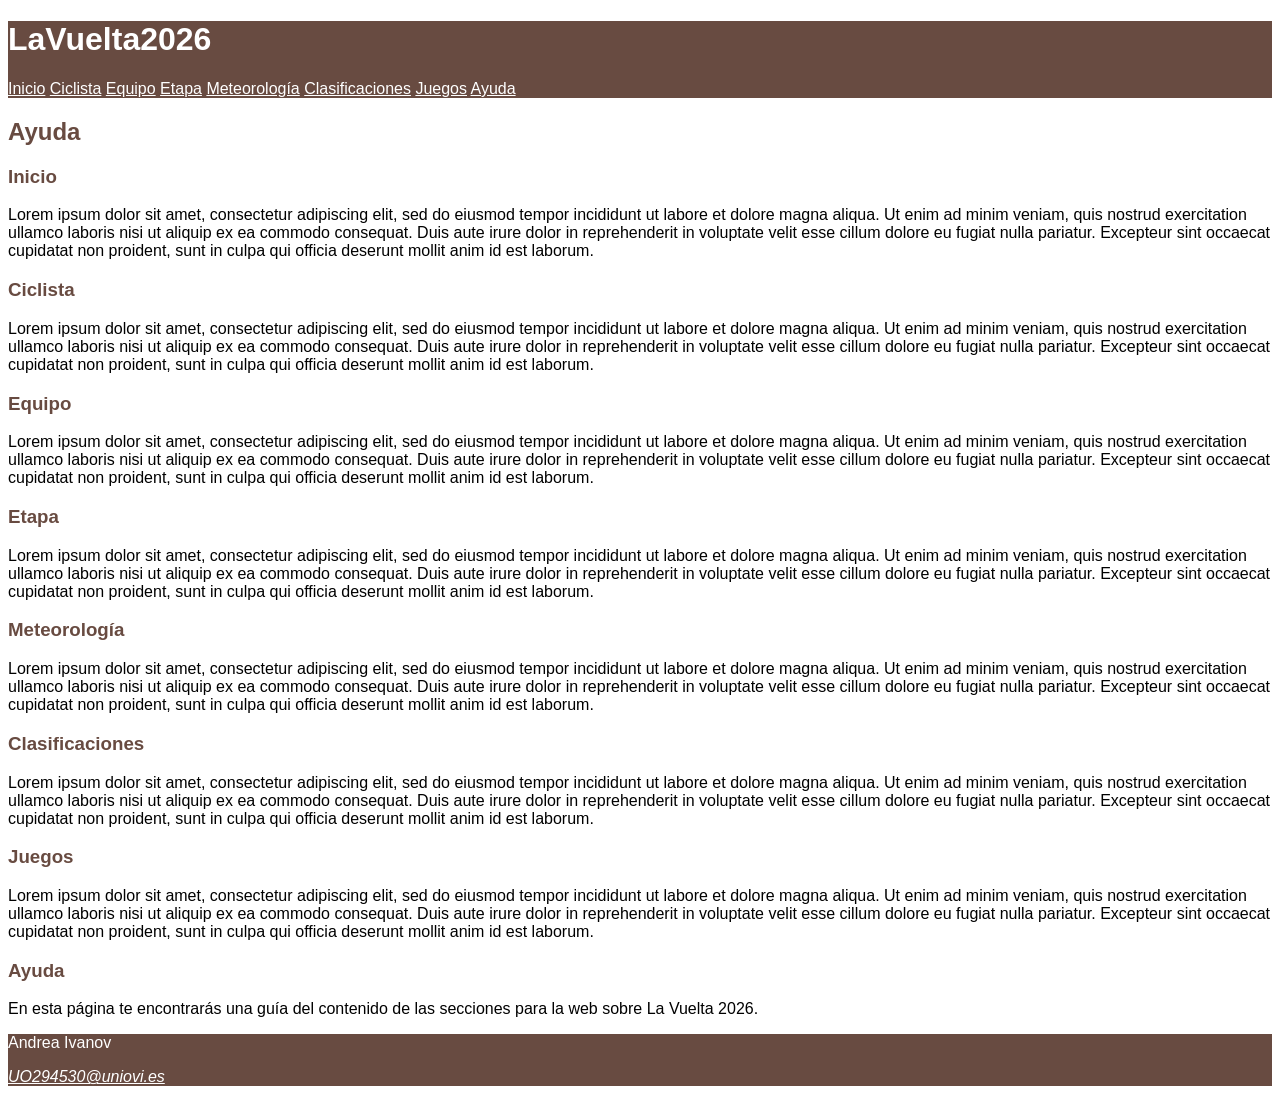
==== ayuda.html @ 67ad8a4b "P5: falta validar, elegir colores y añadir la ayuda" ====
<!DOCTYPE HTML>

<html lang="es">

<head>
    <!-- Datos que describen el documento -->
    <meta charset="UTF-8" />
    <title>LaVuelta2026:Ayuda</title>

    <meta name="author" content="Andrea Ivanov" />
    <meta name="description" content="Documento ayuda.html del proyecto LaVuelta2026" />

    <meta name="viewport" content="width=device-width, initial-scale=1.0" />

    <!--Enlace a las hojas de estilo-->
    <link rel="stylesheet" type="text/css" href="estilo/estilo.css" />
    <link rel="stylesheet" type="text/css" href="estilo/layout.css" />

    <link rel="icon" href="multimedia/favicon.ico" />
</head>

<body>
    <!-- contenido de ayuda.html  -->
    <header>
        <h1>
            LaVuelta2026
        </h1>
        <nav>
            <a href="index.html" title="Página principal del proyecto">Inicio</a>
            <a href="ciclista.html" title="Información del ciclista 131 - Markel Beloki ">Ciclista</a>
            <a href="equipo.html"
                title="Información del equipo del ciclista seleccionado - EF EDUCATION - EASYPOST">Equipo</a>
            <a href="etapa.html" title="Etapa 6 de la vuelta ciclista 2026">Etapa</a>
            <a href="meteorologia.html" title="Meteorologia de la etapa">Meteorología</a>
            <a href="clasificaciones.html" title="Clasificaciones La Vuelta 2026">Clasificaciones</a>
            <a href="juegos.html" title="Página de juegos">Juegos</a>
            <a href="ayuda.html" title="Sección de ayuda">Ayuda</a>
        </nav>
    </header>

    <main>

        <h2>
            Ayuda
        </h2>

        <section>
            <h3>
                Inicio
            </h3>

            <p>
                Lorem ipsum dolor sit amet, consectetur adipiscing elit, sed do eiusmod tempor incididunt ut labore et
                dolore magna aliqua. Ut enim ad minim veniam, quis nostrud exercitation ullamco laboris nisi ut aliquip
                ex
                ea commodo consequat. Duis aute irure dolor in reprehenderit in voluptate velit esse cillum dolore eu
                fugiat
                nulla pariatur. Excepteur sint occaecat cupidatat non proident, sunt in culpa qui officia deserunt
                mollit
                anim id est laborum.
            </p>

        </section>

        <section>
            <h3>
                Ciclista
            </h3>

            <p>
                Lorem ipsum dolor sit amet, consectetur adipiscing elit, sed do eiusmod tempor incididunt ut labore et
                dolore magna aliqua. Ut enim ad minim veniam, quis nostrud exercitation ullamco laboris nisi ut aliquip
                ex
                ea commodo consequat. Duis aute irure dolor in reprehenderit in voluptate velit esse cillum dolore eu
                fugiat
                nulla pariatur. Excepteur sint occaecat cupidatat non proident, sunt in culpa qui officia deserunt
                mollit
                anim id est laborum.
            </p>

        </section>

        <section>
            <h3>
                Equipo
            </h3>

            <p>
                Lorem ipsum dolor sit amet, consectetur adipiscing elit, sed do eiusmod tempor incididunt ut labore et
                dolore magna aliqua. Ut enim ad minim veniam, quis nostrud exercitation ullamco laboris nisi ut aliquip
                ex
                ea commodo consequat. Duis aute irure dolor in reprehenderit in voluptate velit esse cillum dolore eu
                fugiat
                nulla pariatur. Excepteur sint occaecat cupidatat non proident, sunt in culpa qui officia deserunt
                mollit
                anim id est laborum.
            </p>
        </section>

        <section>
            <h3>
                Etapa
            </h3>

            <p>
                Lorem ipsum dolor sit amet, consectetur adipiscing elit, sed do eiusmod tempor incididunt ut labore et
                dolore magna aliqua. Ut enim ad minim veniam, quis nostrud exercitation ullamco laboris nisi ut aliquip
                ex
                ea commodo consequat. Duis aute irure dolor in reprehenderit in voluptate velit esse cillum dolore eu
                fugiat
                nulla pariatur. Excepteur sint occaecat cupidatat non proident, sunt in culpa qui officia deserunt
                mollit
                anim id est laborum.
            </p>
        </section>

        <section>
            <h3>
                Meteorología
            </h3>

            <p>
                Lorem ipsum dolor sit amet, consectetur adipiscing elit, sed do eiusmod tempor incididunt ut labore et
                dolore magna aliqua. Ut enim ad minim veniam, quis nostrud exercitation ullamco laboris nisi ut aliquip
                ex
                ea commodo consequat. Duis aute irure dolor in reprehenderit in voluptate velit esse cillum dolore eu
                fugiat
                nulla pariatur. Excepteur sint occaecat cupidatat non proident, sunt in culpa qui officia deserunt
                mollit
                anim id est laborum.
            </p>
        </section>

        <section>
            <h3>
                Clasificaciones
            </h3>

            <p>
                Lorem ipsum dolor sit amet, consectetur adipiscing elit, sed do eiusmod tempor incididunt ut labore et
                dolore magna aliqua. Ut enim ad minim veniam, quis nostrud exercitation ullamco laboris nisi ut aliquip
                ex
                ea commodo consequat. Duis aute irure dolor in reprehenderit in voluptate velit esse cillum dolore eu
                fugiat
                nulla pariatur. Excepteur sint occaecat cupidatat non proident, sunt in culpa qui officia deserunt
                mollit
                anim id est laborum.
            </p>
        </section>

        <section>
            <h3>
                Juegos
            </h3>

            <p>
                Lorem ipsum dolor sit amet, consectetur adipiscing elit, sed do eiusmod tempor incididunt ut labore et
                dolore magna aliqua. Ut enim ad minim veniam, quis nostrud exercitation ullamco laboris nisi ut aliquip
                ex
                ea commodo consequat. Duis aute irure dolor in reprehenderit in voluptate velit esse cillum dolore eu
                fugiat
                nulla pariatur. Excepteur sint occaecat cupidatat non proident, sunt in culpa qui officia deserunt
                mollit
                anim id est laborum.
            </p>
        </section>

        <section>
            <h3>
                Ayuda
            </h3>

            <p>
                En esta página te encontrarás una guía del contenido de las secciones para la web sobre La Vuelta 2026.
            </p>
        </section>

    </main>
    <footer>
        <p>Andrea Ivanov</p>
        <address>
            <a href="mailto:UO294530@uniovi.es">UO294530@uniovi.es</a>
        </address>
    </footer>
</body>

</html>
---- estilo/estilo.css ----
/* **************************************************/
/*             LaVuelta2026                         */
/*          Estilos generales                       */
/* **************************************************/
/*    DATOS ESTUDIANTE                              */
/* -------------------------------------------------*/
/*  Nombre y Apellidos: Andrea Ivanov García        */
/*  Correo electrónico (uniovi): UO294530@uniovi.es */
/*  Grupo de laboratorio:                           */
/* **************************************************/

/*
Color principal: #684B41 (Marrón) o Contraste de 7.86:1 con color blanco #FFFFFF (AAA) o Contraste de 7.04:1 con color secundario #F9F0F5 (AAA) Color secundario: #F9F0F5 (Rosado) o Contraste de 12.16:1 con color negro #000000 (AAA) o Contraste de 7.04:1 con color principal #684B41 (AAA) Color blanco: #FFFFFF Color negro: #000000
*/


/* Especificidad: 010 */
:root {
    --color-principal: #684B41;
    --color-secundario: #F9F0F5;
    --color-blanco: #FFFFFF;
    --color-negro: #000000;
}

/* Especificidad: 001 */
body {
    font-family: Arial, Helvetica, sans-serif;
    background-color: var(--color-blanco);
    color: var(--color-negro);
}

/* Especificidad: 001 */
header,
footer {
    background-color: var(--color-principal);
    color: var(--color-blanco);
}

/* Especificidad: 002 */
header h1 {
    color: var(--color-blanco);
}

/* Especificidad: 002 */
header a,
footer a {
    color: var(--color-blanco);
}

/* Especificidad: 001 */
h1,
h2,
h3,
h4,
h5,
h6 {
    color: var(--color-principal);
}
---- estilo/layout.css ----
/* ***************************************/
/*           LaVuelta2026                */
/*          Estilos layout               */
/* ***************************************/
/*    DATOS ESTUDIANTE                   */
/* --------------------------------------*/
/*  Nombre y Apellidos:                  */
/*  Correo electrónico (uniovi):         */
/*  Grupo de laboratorio:                */
/* ***************************************/
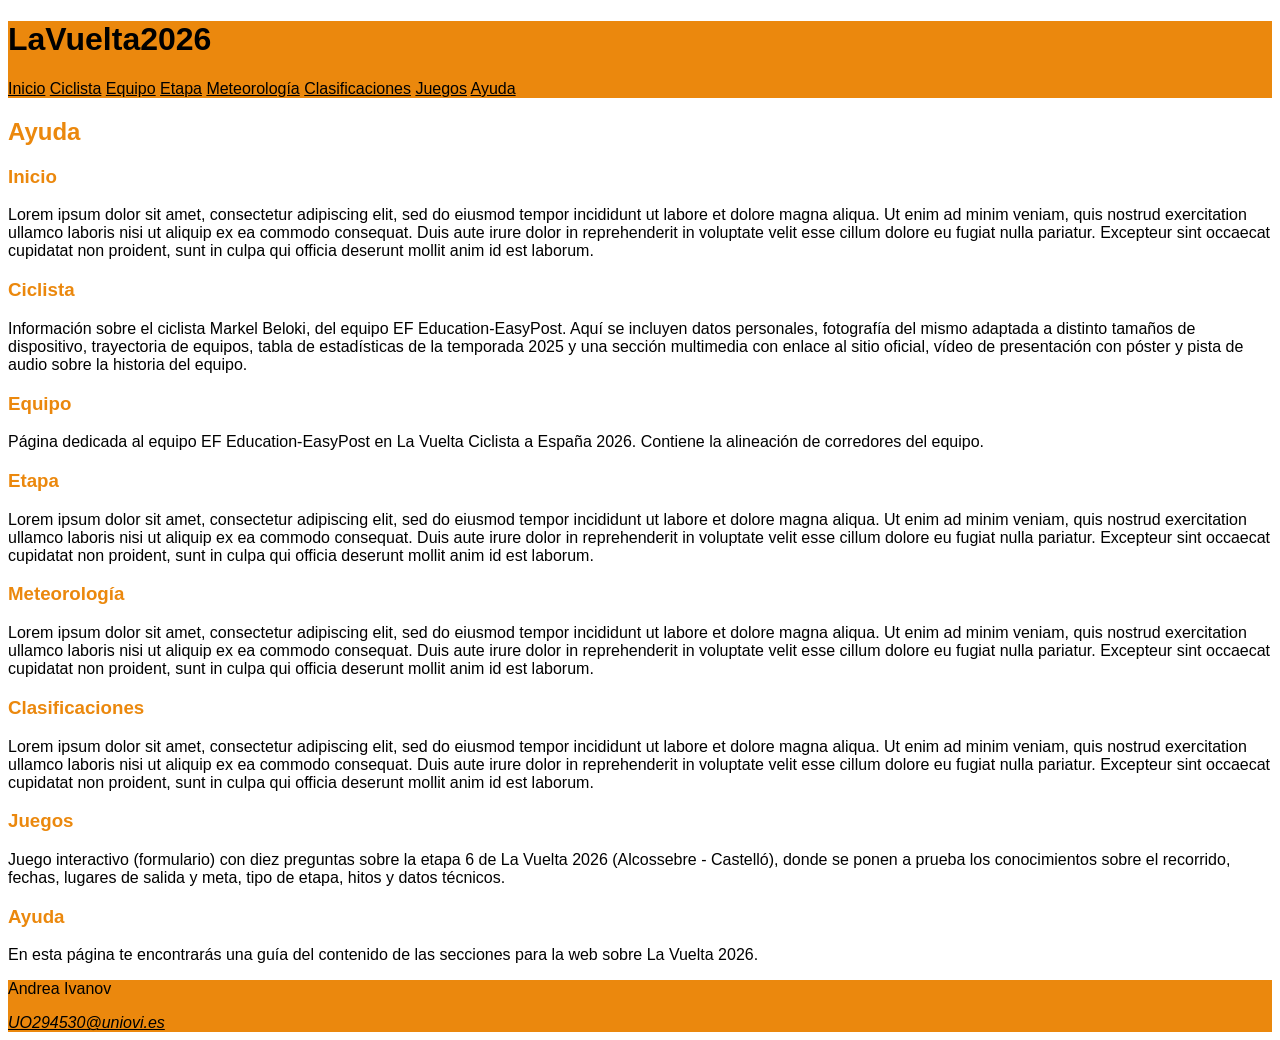
==== commit 80307ec5: "P5 terminada" ====
--- a/ayuda.html
+++ b/ayuda.html
@@ -68,14 +68,10 @@
             </h3>
 
             <p>
-                Lorem ipsum dolor sit amet, consectetur adipiscing elit, sed do eiusmod tempor incididunt ut labore et
-                dolore magna aliqua. Ut enim ad minim veniam, quis nostrud exercitation ullamco laboris nisi ut aliquip
-                ex
-                ea commodo consequat. Duis aute irure dolor in reprehenderit in voluptate velit esse cillum dolore eu
-                fugiat
-                nulla pariatur. Excepteur sint occaecat cupidatat non proident, sunt in culpa qui officia deserunt
-                mollit
-                anim id est laborum.
+                Información sobre el ciclista Markel Beloki, del equipo EF Education-EasyPost. Aquí se incluyen
+                datos personales, fotografía del mismo adaptada a distinto tamaños de dispositivo, trayectoria
+                de equipos, tabla de estadísticas de la temporada 2025 y una sección multimedia con enlace
+                al sitio oficial, vídeo de presentación con póster y pista de audio sobre la historia del equipo.
             </p>
 
         </section>
@@ -86,14 +82,8 @@
             </h3>
 
             <p>
-                Lorem ipsum dolor sit amet, consectetur adipiscing elit, sed do eiusmod tempor incididunt ut labore et
-                dolore magna aliqua. Ut enim ad minim veniam, quis nostrud exercitation ullamco laboris nisi ut aliquip
-                ex
-                ea commodo consequat. Duis aute irure dolor in reprehenderit in voluptate velit esse cillum dolore eu
-                fugiat
-                nulla pariatur. Excepteur sint occaecat cupidatat non proident, sunt in culpa qui officia deserunt
-                mollit
-                anim id est laborum.
+                Página dedicada al equipo EF Education-EasyPost en La Vuelta Ciclista a España 2026. Contiene la
+                alineación de corredores del equipo.
             </p>
         </section>
 
@@ -154,14 +144,9 @@
             </h3>
 
             <p>
-                Lorem ipsum dolor sit amet, consectetur adipiscing elit, sed do eiusmod tempor incididunt ut labore et
-                dolore magna aliqua. Ut enim ad minim veniam, quis nostrud exercitation ullamco laboris nisi ut aliquip
-                ex
-                ea commodo consequat. Duis aute irure dolor in reprehenderit in voluptate velit esse cillum dolore eu
-                fugiat
-                nulla pariatur. Excepteur sint occaecat cupidatat non proident, sunt in culpa qui officia deserunt
-                mollit
-                anim id est laborum.
+                Juego interactivo (formulario) con diez preguntas sobre la etapa 6 de La Vuelta 2026 (Alcossebre -
+                Castelló), donde se ponen a prueba los conocimientos sobre el recorrido, fechas, lugares de salida y
+                meta, tipo de etapa, hitos y datos técnicos.
             </p>
         </section>
 
--- a/estilo/estilo.css
+++ b/estilo/estilo.css
@@ -1,58 +1,71 @@
-/* **************************************************/
-/*             LaVuelta2026                         */
-/*          Estilos generales                       */
-/* **************************************************/
-/*    DATOS ESTUDIANTE                              */
-/* -------------------------------------------------*/
-/*  Nombre y Apellidos: Andrea Ivanov García        */
-/*  Correo electrónico (uniovi): UO294530@uniovi.es */
-/*  Grupo de laboratorio:                           */
-/* **************************************************/
-
-/*
-Color principal: #684B41 (Marrón) o Contraste de 7.86:1 con color blanco #FFFFFF (AAA) o Contraste de 7.04:1 con color secundario #F9F0F5 (AAA) Color secundario: #F9F0F5 (Rosado) o Contraste de 12.16:1 con color negro #000000 (AAA) o Contraste de 7.04:1 con color principal #684B41 (AAA) Color blanco: #FFFFFF Color negro: #000000
-*/
-
-
-/* Especificidad: 010 */
-:root {
-    --color-principal: #684B41;
-    --color-secundario: #F9F0F5;
-    --color-blanco: #FFFFFF;
-    --color-negro: #000000;
-}
-
-/* Especificidad: 001 */
-body {
-    font-family: Arial, Helvetica, sans-serif;
-    background-color: var(--color-blanco);
-    color: var(--color-negro);
-}
-
-/* Especificidad: 001 */
-header,
-footer {
-    background-color: var(--color-principal);
-    color: var(--color-blanco);
-}
-
-/* Especificidad: 002 */
-header h1 {
-    color: var(--color-blanco);
-}
-
-/* Especificidad: 002 */
-header a,
-footer a {
-    color: var(--color-blanco);
-}
-
-/* Especificidad: 001 */
-h1,
-h2,
-h3,
-h4,
-h5,
-h6 {
-    color: var(--color-principal);
+/* **************************************************/
+/*             LaVuelta2026                         */
+/*          Estilos generales                       */
+/* **************************************************/
+/*    DATOS ESTUDIANTE                              */
+/* -------------------------------------------------*/
+/*  Nombre y Apellidos: Andrea Ivanov García        */
+/*  Correo electrónico (uniovi): UO294530@uniovi.es */
+/*  Grupo de laboratorio:                           */
+/* **************************************************/
+
+/* ************************************************************************** */
+/* GAMA CROMÁTICA Y ESTUDIO DE CONTRASTE (NIVEL AAA)                          */
+/* ************************************************************************** */
+/* 
+   Color principal: #EB880D (Naranja)
+   o Contraste de 8.06:1 con color negro #000000 (AAA - combinación válida)
+   o Contraste de 2.61:1 con color blanco #FFFFFF (NO CONTRASTA - se descarta)
+   o Contraste de 1.06:1 con color secundario #A19B93 (NO CONTRASTA - se descarta)
+
+   Color secundario: #A19B93 (Gris)
+   o Contraste de 7.63:1 con color negro #000000 (AAA - combinación válida)
+   o Contraste de 2.75:1 con color blanco #FFFFFF (NO CONTRASTA - se descarta)
+   o Contraste de 1.06:1 con color principal #EB880D (NO CONTRASTA - se descarta)
+
+   Color blanco: #FFFFFF
+   Color negro: #000000
+*/
+
+/* Especificidad: 010 */
+:root {
+    --color-principal: #eb880d;
+    --color-secundario: #a19b93;
+    --color-blanco: #ffffff;
+    --color-negro: #000000;
+}
+
+/* Especificidad: 001 */
+body {
+    font-family: Arial, Helvetica, sans-serif;
+    background-color: var(--color-blanco);
+    color: var(--color-negro);
+}
+
+/* Especificidad: 001 */
+header,
+footer {
+    background-color: var(--color-principal);
+    color: var(--color-negro);
+}
+
+/* Especificidad: 002 */
+header h1 {
+    color: var(--color-negro);
+}
+
+/* Especificidad: 002 */
+header a,
+footer a {
+    color: var(--color-negro);
+}
+
+/* Especificidad: 001 */
+h1,
+h2,
+h3,
+h4,
+h5,
+h6 {
+    color: var(--color-principal);
 }
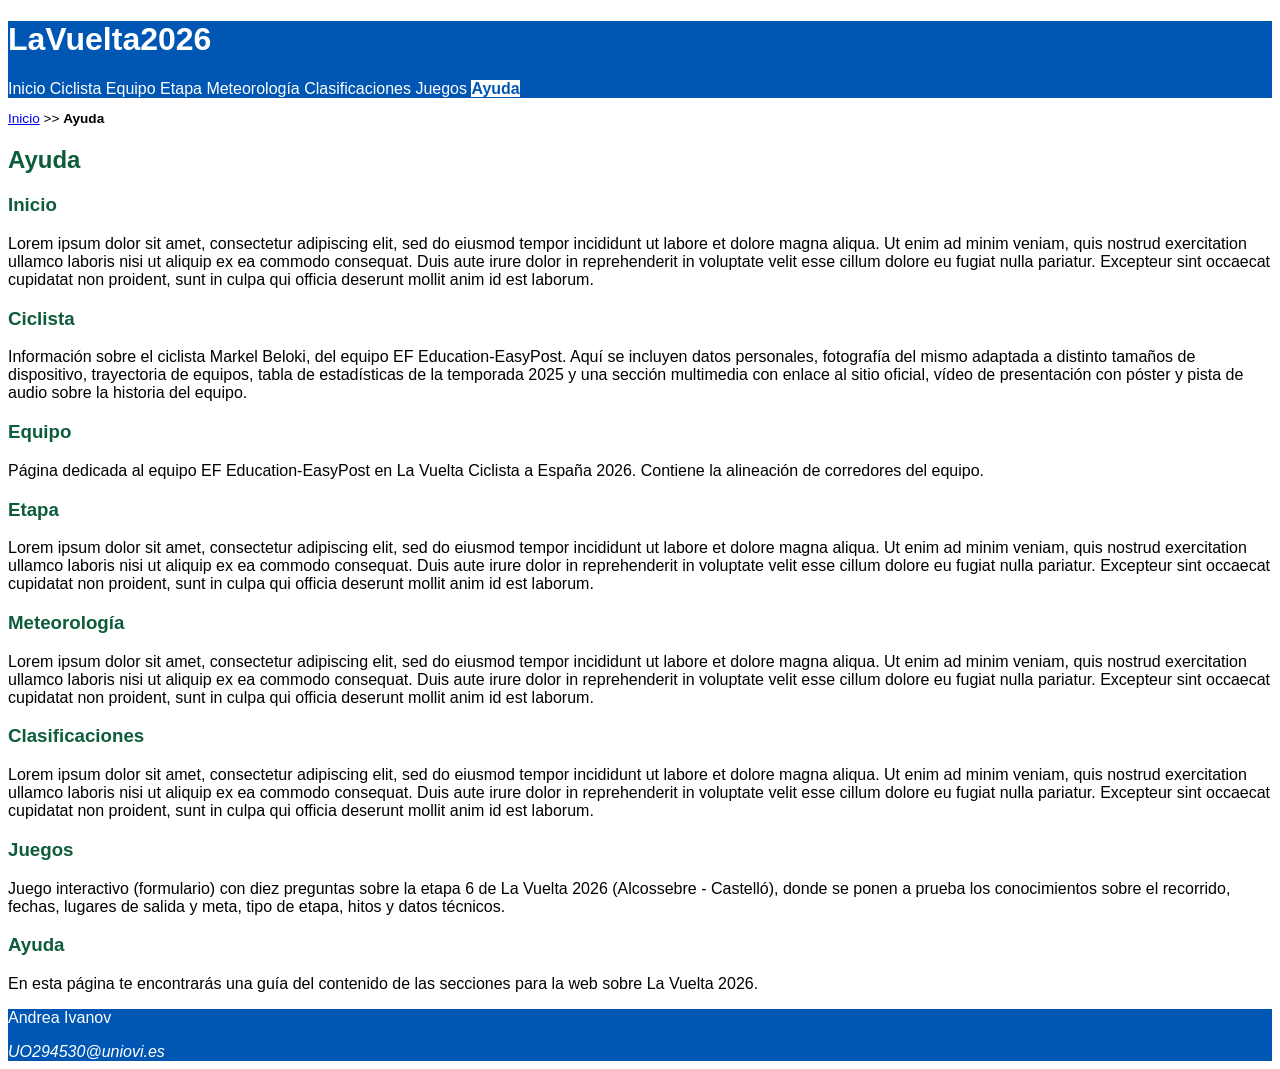
==== commit 6af9ca00: "P6: hasta ejercicio 2.5 inclusive" ====
--- a/ayuda.html
+++ b/ayuda.html
@@ -23,10 +23,10 @@
     <!-- contenido de ayuda.html  -->
     <header>
         <h1>
-            LaVuelta2026
+            <a href="index.html" title="Pagina principal">LaVuelta2026</a>
         </h1>
         <nav>
-            <a href="index.html" title="Página principal del proyecto">Inicio</a>
+            <a href="index.html" title="Pagina principal">Inicio</a>
             <a href="ciclista.html" title="Información del ciclista 131 - Markel Beloki ">Ciclista</a>
             <a href="equipo.html"
                 title="Información del equipo del ciclista seleccionado - EF EDUCATION - EASYPOST">Equipo</a>
@@ -34,9 +34,17 @@
             <a href="meteorologia.html" title="Meteorologia de la etapa">Meteorología</a>
             <a href="clasificaciones.html" title="Clasificaciones La Vuelta 2026">Clasificaciones</a>
             <a href="juegos.html" title="Página de juegos">Juegos</a>
-            <a href="ayuda.html" title="Sección de ayuda">Ayuda</a>
+            <a href="ayuda.html" title="Sección de ayuda" aria-current="page">Ayuda</a>
         </nav>
     </header>
+
+    <nav aria-label="migas">
+        <ol>
+            <li><a href="index.html" title="Pagina principal">Inicio</a></li>
+            <li>>></li>
+            <li>Ayuda</li>
+        </ol>
+    </nav>
 
     <main>
 
--- a/estilo/estilo.css
+++ b/estilo/estilo.css
@@ -13,15 +13,12 @@
 /* GAMA CROMÁTICA Y ESTUDIO DE CONTRASTE (NIVEL AAA)                          */
 /* ************************************************************************** */
 /* 
-   Color principal: #EB880D (Naranja)
-   o Contraste de 8.06:1 con color negro #000000 (AAA - combinación válida)
-   o Contraste de 2.61:1 con color blanco #FFFFFF (NO CONTRASTA - se descarta)
-   o Contraste de 1.06:1 con color secundario #A19B93 (NO CONTRASTA - se descarta)
+   Color principal: #0056B3 (Azul oscuro)
+    - Contraste de 7.04:1 con color blanco #FFFFFF
 
-   Color secundario: #A19B93 (Gris)
-   o Contraste de 7.63:1 con color negro #000000 (AAA - combinación válida)
-   o Contraste de 2.75:1 con color blanco #FFFFFF (NO CONTRASTA - se descarta)
-   o Contraste de 1.06:1 con color principal #EB880D (NO CONTRASTA - se descarta)
+   Color secundario: #0D5C3A (Verde oscuro)
+    - Contraste de 8.04:1 con color blanco #FFFFFF
+    - Contraste de 1:8.04 con color blanco #FFFFFF
 
    Color blanco: #FFFFFF
    Color negro: #000000
@@ -29,8 +26,8 @@
 
 /* Especificidad: 010 */
 :root {
-    --color-principal: #eb880d;
-    --color-secundario: #a19b93;
+    --color-principal: #0056B3;
+    --color-secundario: #0D5C3A;
     --color-blanco: #ffffff;
     --color-negro: #000000;
 }
@@ -46,18 +43,21 @@
 header,
 footer {
     background-color: var(--color-principal);
-    color: var(--color-negro);
+    color: var(--color-blanco);
 }
 
 /* Especificidad: 002 */
 header h1 {
-    color: var(--color-negro);
+    color: var(--color-blanco);
+    /*ADVERTENCIA: color de fondo heredado de header y footer --color-principal */
 }
 
 /* Especificidad: 002 */
 header a,
 footer a {
-    color: var(--color-negro);
+    color: var(--color-blanco);
+    /*ADVERTENCIA: color de fondo heredado de header y footer --color-principal */
+    text-decoration: none;
 }
 
 /* Especificidad: 001 */
@@ -67,5 +67,30 @@
 h4,
 h5,
 h6 {
+    color: var(--color-secundario);
+    /*ADVERTENCIA: color de fondo heredado de header y footer --color-principal */
+}
+
+/* Especificidad: 012 */
+header nav a[aria-current="page"] {
+    font-weight: bold;
+    background-color: var(--color-blanco);
     color: var(--color-principal);
+}
+
+/* Especificidad: 003 */
+header+nav>ol {
+    font-size: 0.85em;
+    list-style: none;
+    padding-left: 0;
+}
+
+/* Especificidad: 004 */
+header+nav>ol>li {
+    display: inline;
+}
+
+/* Especificidad: 014 */
+header+nav>ol>li:last-child {
+    font-weight: bold;
 }
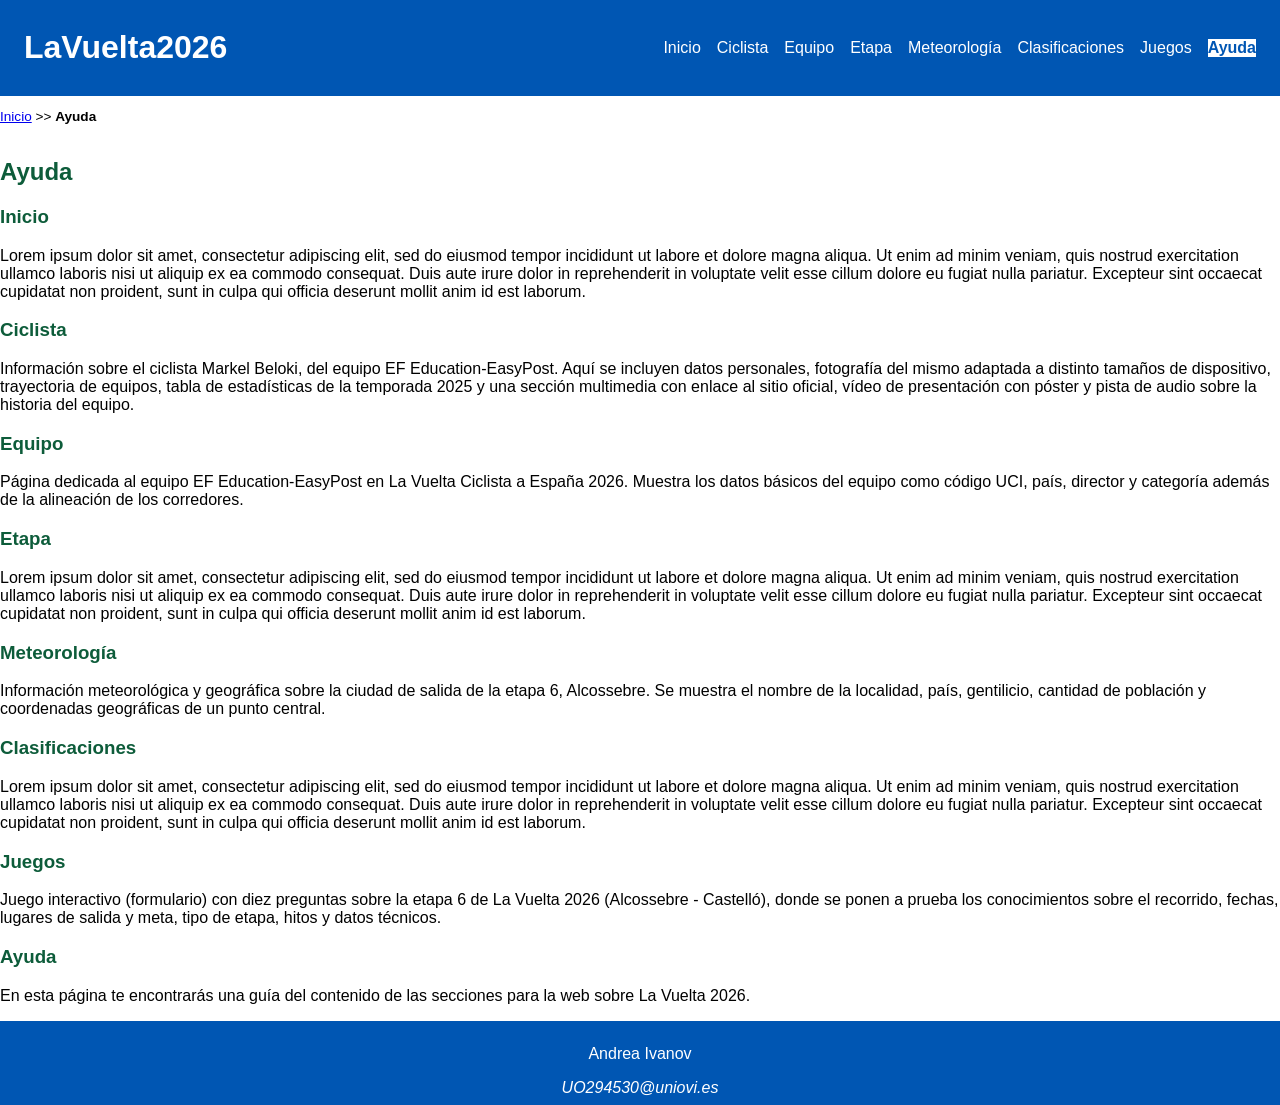
==== commit 6208732b: "PR 8 JavaScript completa, falta validar estática y dinámicamente" ====
--- a/ayuda.html
+++ b/ayuda.html
@@ -90,8 +90,9 @@
             </h3>
 
             <p>
-                Página dedicada al equipo EF Education-EasyPost en La Vuelta Ciclista a España 2026. Contiene la
-                alineación de corredores del equipo.
+                Página dedicada al equipo EF Education-EasyPost en La Vuelta Ciclista a España 2026. Muestra los datos
+                básicos del equipo como código UCI, país, director y categoría además de la alineación de los
+                corredores.
             </p>
         </section>
 
@@ -118,14 +119,9 @@
             </h3>
 
             <p>
-                Lorem ipsum dolor sit amet, consectetur adipiscing elit, sed do eiusmod tempor incididunt ut labore et
-                dolore magna aliqua. Ut enim ad minim veniam, quis nostrud exercitation ullamco laboris nisi ut aliquip
-                ex
-                ea commodo consequat. Duis aute irure dolor in reprehenderit in voluptate velit esse cillum dolore eu
-                fugiat
-                nulla pariatur. Excepteur sint occaecat cupidatat non proident, sunt in culpa qui officia deserunt
-                mollit
-                anim id est laborum.
+                Información meteorológica y geográfica sobre la ciudad de salida de la etapa 6, Alcossebre. Se muestra
+                el nombre de la localidad, país, gentilicio, cantidad de población y coordenadas geográficas de un punto
+                central.
             </p>
         </section>
 
--- a/estilo/estilo.css
+++ b/estilo/estilo.css
@@ -39,39 +39,31 @@
     color: var(--color-negro);
 }
 
-/* Especificidad: 001 */
+/* Especificidad: 001, 001 */
 header,
 footer {
     background-color: var(--color-principal);
     color: var(--color-blanco);
 }
 
-/* Especificidad: 002 */
-header h1 {
-    color: var(--color-blanco);
-    /*ADVERTENCIA: color de fondo heredado de header y footer --color-principal */
-}
-
-/* Especificidad: 002 */
+/* Especificidad: 002, 002 */
 header a,
 footer a {
-    color: var(--color-blanco);
-    /*ADVERTENCIA: color de fondo heredado de header y footer --color-principal */
+    color: var(--color-blanco); /*ADVERTENCIA: color de fondo heredado de header y footer --color-principal */
     text-decoration: none;
 }
 
-/* Especificidad: 001 */
+/* Especificidad: 001, 001, 001, 001, 001, 001 */
 h1,
 h2,
 h3,
 h4,
 h5,
 h6 {
-    color: var(--color-secundario);
-    /*ADVERTENCIA: color de fondo heredado de header y footer --color-principal */
+    color: var(--color-secundario); /*ADVERTENCIA: color de fondo heredado de body --color-blanco */
 }
 
-/* Especificidad: 012 */
+/* Especificidad: 013 */
 header nav a[aria-current="page"] {
     font-weight: bold;
     background-color: var(--color-blanco);
@@ -93,4 +85,33 @@
 /* Especificidad: 014 */
 header+nav>ol>li:last-child {
     font-weight: bold;
+}
+
+/* Especificidad: 014 */
+section:has(picture)>ul>li:first-child {
+    font-size: 1.4em;
+    font-weight: bold;
+}
+
+/* Especificidad: 014 */
+section:has(picture)>ul>li:nth-child(3) {
+    font-size: 1.4em;
+}
+
+/* Especificidad: 014 */
+section:has(picture)>ul>li:nth-child(4) {
+    font-weight: bold;
+}
+
+/* Especificidad: 001 */
+table {
+    border-collapse: collapse;
+}
+
+/* Especificidad: 001, 001 */
+th,
+td {
+    border: 1px solid var(--color-secundario);
+    padding: 0.5em;
+    text-align: left;
 }
--- a/estilo/layout.css
+++ b/estilo/layout.css
@@ -1,13 +1,170 @@
-/* ***************************************/
-/*           LaVuelta2026                */
-/*          Estilos layout               */
-/* ***************************************/
-/*    DATOS ESTUDIANTE                   */
-/* --------------------------------------*/
-/*  Nombre y Apellidos:                  */
-/*  Correo electrónico (uniovi):         */
-/*  Grupo de laboratorio:                */
-/* ***************************************/
+/* ********************************************************/
+/*           LaVuelta2026                                 */
+/*          Estilos layout                                */
+/* ********************************************************/
+/*    DATOS ESTUDIANTE                                    */
+/* -------------------------------------------------------*/
+/*  Nombre y Apellidos: Andrea Invanov García             */
+/*  Correo electrónico (uniovi): UO294530@uniovi.es       */
+/*  Grupo de laboratorio: L                               */
+/* ********************************************************/
 
+/* Especificidad: 002 */
+section:has(picture) {
+    display: flex;
+    flex-wrap: wrap;
+    align-items: center;
+}
 
+/* Especificidad: 003 */
+section:has(picture)>h3 {
+    flex-basis: 100%;
+}
 
+/* Especificidad: 003 */
+section:has(picture)>picture {
+    order: 1;
+}
+
+/* Especificidad: 003 */
+section:has(picture)>ul {
+    order: 2;
+    list-style: none;
+}
+
+/* Especificidad: 002 */
+section:has(video) {
+    display: flex;
+    flex-direction: column;
+    align-items: flex-start;
+}
+
+/* Especificidad: 002 */
+section:has(article) {
+    display: grid;
+    grid-template-columns: repeat(4, 1fr);
+    justify-items: center;
+    align-items: center;
+    gap: 1em;
+}
+
+/* Especificidad: 003 */
+section:has(article)>h3 {
+    grid-column: 1 / -1;
+}
+
+/* Especificidad: 001 */
+body {
+    margin: 0;
+    min-height: 100vh;
+    display: grid;
+    grid-template-areas: "cabecera" "migas" "contenido" "pie";
+    grid-template-rows: auto auto 1fr auto;
+}
+
+/* Especificidad: 001 */
+header {
+    grid-area: cabecera;
+    display: flex;
+    justify-content: space-between;
+    align-items: center;
+    padding: 0.5em 1.5em;
+}
+
+/* Especificidad: 002 */
+header nav {
+    display: flex;
+    gap: 1em;
+}
+
+/* Especificidad: 002 */
+header+nav {
+    grid-area: migas;
+}
+
+/* Especificidad: 001 */
+main {
+    grid-area: contenido;
+}
+
+/* Especificidad: 001 */
+footer {
+    grid-area: pie;
+    display: flex;
+    flex-direction: column;
+    align-items: center;
+    justify-content: center;
+    padding: 0.5em;
+}
+
+/* Especificidad: 001, 001 */
+video,
+audio {
+    max-width: 100%;
+    height: auto;
+}
+
+/* Especificidad: 001 */
+form {
+    width: fit-content;
+    max-width: 100%;
+}
+
+/* Especificidad: 002 */
+form>fieldset {
+    display: flex;
+    flex-direction: column;
+    gap: 0.5em;
+}
+
+/* Especificidad: 003 */
+form>fieldset>fieldset {
+    border: none;
+    margin: 0.5em 0;
+    padding: 0;
+}
+
+/* Especificidad: 002 */
+form button {
+    align-self: center;
+    width: fit-content;
+    margin-top: 0.5em;
+}
+
+@media (max-width: 1024px) {
+
+    /* Especificidad: 002 */
+    section:has(article) {
+        grid-template-columns: repeat(2, 1fr); /*ADVERTENCIA: redefinición de la propiedad con valor original repeat(4, 1fr) */
+    }
+
+    /* Especificidad: 001*/
+    header {
+        flex-direction: column;
+    }
+
+    /* Especificidad: 002*/
+    header nav {
+        width: 100%;
+        justify-content: space-around;
+    }
+
+    /* Especificidad: 002*/
+    header+nav {
+        display: none;
+    }
+}
+
+@media (max-width: 768px) {
+
+    /* Especificidad: 002 */
+    section:has(article) {
+        grid-template-columns: 1fr; /*ADVERTENCIA: redefinición de la propiedad con valor original repeat(2, 1fr) */
+    }
+
+    /* Especificidad: 002 */
+    header nav {
+        flex-direction: column;
+        align-items: center;
+    }
+}
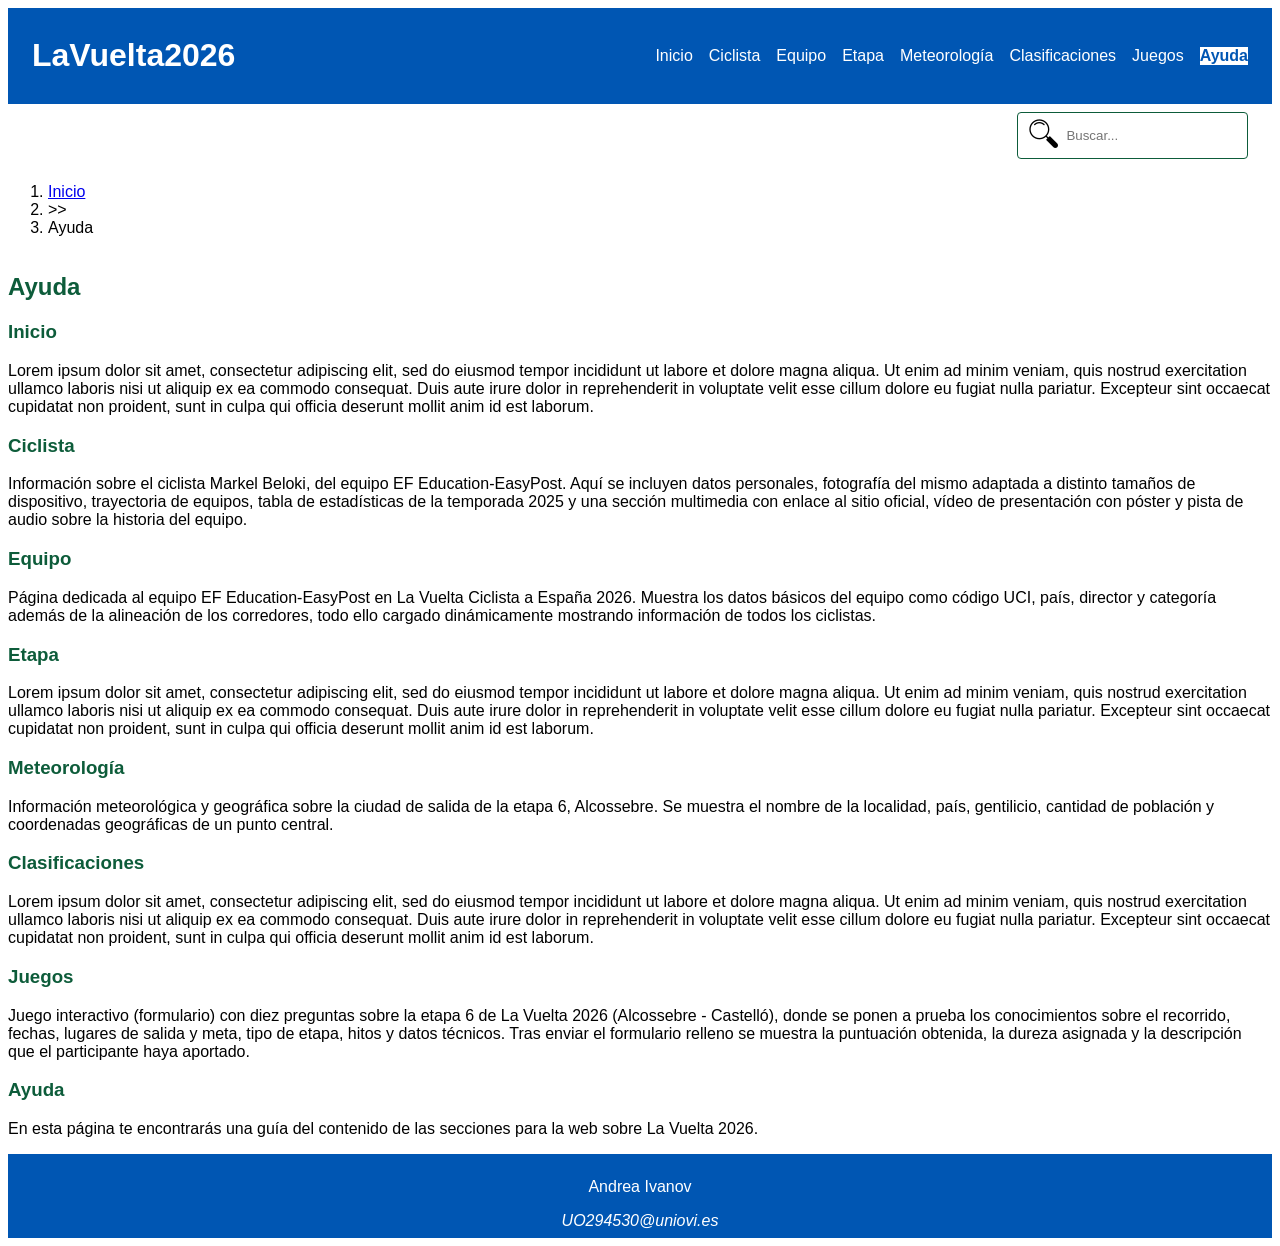
==== commit 16bfe49c: "P9 completa, falta validar" ====
--- a/ayuda.html
+++ b/ayuda.html
@@ -17,6 +17,9 @@
     <link rel="stylesheet" type="text/css" href="estilo/layout.css" />
 
     <link rel="icon" href="multimedia/favicon.ico" />
+
+    <script src="js/menu.js" defer></script>
+    <script src="js/buscador.js" defer></script>
 </head>
 
 <body>
@@ -25,6 +28,7 @@
         <h1>
             <a href="index.html" title="Pagina principal">LaVuelta2026</a>
         </h1>
+        <button type="button" aria-label="Abrir menú de navegación" aria-expanded="false">☰</button>
         <nav>
             <a href="index.html" title="Pagina principal">Inicio</a>
             <a href="ciclista.html" title="Información del ciclista 131 - Markel Beloki ">Ciclista</a>
@@ -37,6 +41,13 @@
             <a href="ayuda.html" title="Sección de ayuda" aria-current="page">Ayuda</a>
         </nav>
     </header>
+
+    <search aria-label="Buscador">
+        <label for="busqueda">
+            <img src="multimedia/buscador.png" alt="icono lupa" />
+        </label>
+        <input type="search" id="busqueda" aria-label="Buscar" placeholder="Buscar..." />
+    </search>
 
     <nav aria-label="migas">
         <ol>
@@ -92,7 +103,7 @@
             <p>
                 Página dedicada al equipo EF Education-EasyPost en La Vuelta Ciclista a España 2026. Muestra los datos
                 básicos del equipo como código UCI, país, director y categoría además de la alineación de los
-                corredores.
+                corredores, todo ello cargado dinámicamente mostrando información de todos los ciclistas.
             </p>
         </section>
 
@@ -150,7 +161,8 @@
             <p>
                 Juego interactivo (formulario) con diez preguntas sobre la etapa 6 de La Vuelta 2026 (Alcossebre -
                 Castelló), donde se ponen a prueba los conocimientos sobre el recorrido, fechas, lugares de salida y
-                meta, tipo de etapa, hitos y datos técnicos.
+                meta, tipo de etapa, hitos y datos técnicos. Tras enviar el formulario relleno se muestra la puntuación
+                obtenida, la dureza asignada y la descripción que el participante haya aportado.
             </p>
         </section>
 
--- a/estilo/estilo.css
+++ b/estilo/estilo.css
@@ -49,7 +49,8 @@
 /* Especificidad: 002, 002 */
 header a,
 footer a {
-    color: var(--color-blanco); /*ADVERTENCIA: color de fondo heredado de header y footer --color-principal */
+    color: var(--color-blanco);
+    /*ADVERTENCIA: color de fondo heredado de header y footer --color-principal */
     text-decoration: none;
 }
 
@@ -60,7 +61,8 @@
 h4,
 h5,
 h6 {
-    color: var(--color-secundario); /*ADVERTENCIA: color de fondo heredado de body --color-blanco */
+    color: var(--color-secundario);
+    /*ADVERTENCIA: color de fondo heredado de body --color-blanco */
 }
 
 /* Especificidad: 013 */
@@ -114,4 +116,10 @@
     border: 1px solid var(--color-secundario);
     padding: 0.5em;
     text-align: left;
+}
+
+/* Especificidad: 011 */
+input[type="search"] {
+    border: none;
+    outline: none;
 }
--- a/estilo/layout.css
+++ b/estilo/layout.css
@@ -55,11 +55,10 @@
 
 /* Especificidad: 001 */
 body {
-    margin: 0;
+    display: grid;
     min-height: 100vh;
-    display: grid;
-    grid-template-areas: "cabecera" "migas" "contenido" "pie";
-    grid-template-rows: auto auto 1fr auto;
+    grid-template-areas: "cabecera" "buscador" "migas" "contenido" "pie";
+    grid-template-rows: auto auto auto 1fr auto;
 }
 
 /* Especificidad: 001 */
@@ -78,8 +77,26 @@
 }
 
 /* Especificidad: 002 */
+header>button {
+    display: none;
+}
+
+/* Especificidad: 002 */
 header+nav {
     grid-area: migas;
+}
+
+/* Especificidad: 001 */
+search {
+    grid-area: buscador;
+    justify-self: end;
+    display: flex;
+    align-items: center;
+    gap: 0.3em;
+    padding: 0.3em 0.6em;
+    margin: 0.5em 1.5em 0.5em auto;
+    border: 1px solid var(--color-secundario);
+    border-radius: 4px;
 }
 
 /* Especificidad: 001 */
@@ -135,7 +152,8 @@
 
     /* Especificidad: 002 */
     section:has(article) {
-        grid-template-columns: repeat(2, 1fr); /*ADVERTENCIA: redefinición de la propiedad con valor original repeat(4, 1fr) */
+        grid-template-columns: repeat(2, 1fr);
+        /*ADVERTENCIA: redefinición de la propiedad con valor original repeat(4, 1fr) */
     }
 
     /* Especificidad: 001*/
@@ -143,10 +161,22 @@
         flex-direction: column;
     }
 
+    /* Especificidad: 002 */
+    header>button {
+        display: block;
+        margin-bottom: 0.5em;
+    }
+
     /* Especificidad: 002*/
     header nav {
-        width: 100%;
-        justify-content: space-around;
+        display: none;
+    }
+
+    /* Especificidad: 011 */
+    nav.abierto {
+        display: flex;
+        flex-direction: column;
+        gap: 0.5em;
     }
 
     /* Especificidad: 002*/
@@ -159,7 +189,8 @@
 
     /* Especificidad: 002 */
     section:has(article) {
-        grid-template-columns: 1fr; /*ADVERTENCIA: redefinición de la propiedad con valor original repeat(2, 1fr) */
+        grid-template-columns: 1fr;
+        /*ADVERTENCIA: redefinición de la propiedad con valor original repeat(2, 1fr) */
     }
 
     /* Especificidad: 002 */
@@ -167,4 +198,10 @@
         flex-direction: column;
         align-items: center;
     }
+
+    /* Especificidad: 002*/
+    header>button {
+        display: block;
+        margin-bottom: 0.5em;
+    }
 }
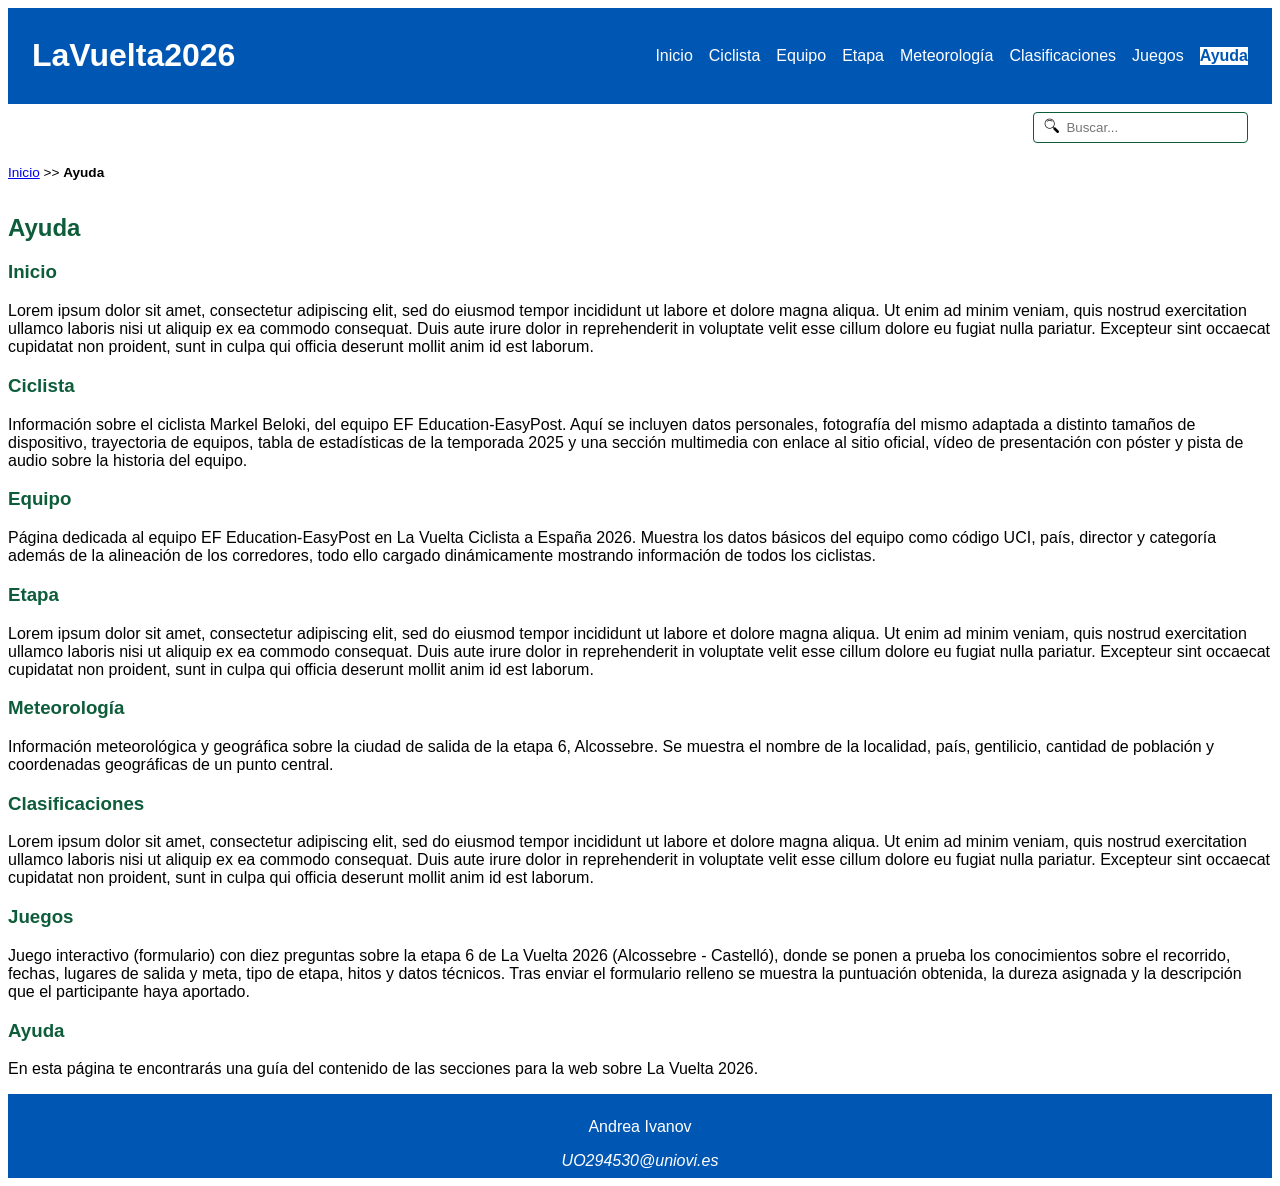
==== commit 37fabc45: "P10 clase: hasta carrusel de fotos" ====
--- a/ayuda.html
+++ b/ayuda.html
@@ -44,7 +44,7 @@
 
     <search aria-label="Buscador">
         <label for="busqueda">
-            <img src="multimedia/buscador.png" alt="icono lupa" />
+            <img src="multimedia/buscador.png" alt="icono lupa" width="16" height="16" />
         </label>
         <input type="search" id="busqueda" aria-label="Buscar" placeholder="Buscar..." />
     </search>
--- a/estilo/estilo.css
+++ b/estilo/estilo.css
@@ -73,19 +73,19 @@
 }
 
 /* Especificidad: 003 */
-header+nav>ol {
+search+nav>ol {
     font-size: 0.85em;
     list-style: none;
     padding-left: 0;
 }
 
 /* Especificidad: 004 */
-header+nav>ol>li {
+search+nav>ol>li {
     display: inline;
 }
 
 /* Especificidad: 014 */
-header+nav>ol>li:last-child {
+search+nav>ol>li:last-child {
     font-weight: bold;
 }
 
--- a/estilo/layout.css
+++ b/estilo/layout.css
@@ -82,7 +82,7 @@
 }
 
 /* Especificidad: 002 */
-header+nav {
+search+nav {
     grid-area: migas;
 }
 
@@ -117,7 +117,8 @@
 /* Especificidad: 001, 001 */
 video,
 audio {
-    max-width: 100%;
+    width: 100%;
+    max-width: 640px;
     height: auto;
 }
 
@@ -180,8 +181,15 @@
     }
 
     /* Especificidad: 002*/
-    header+nav {
+    search+nav {
         display: none;
+    }
+
+    /* Especificidad: 003 */
+    article h2+img {
+        width: 100%;
+        max-width: 640px;
+        height: auto;
     }
 }
 
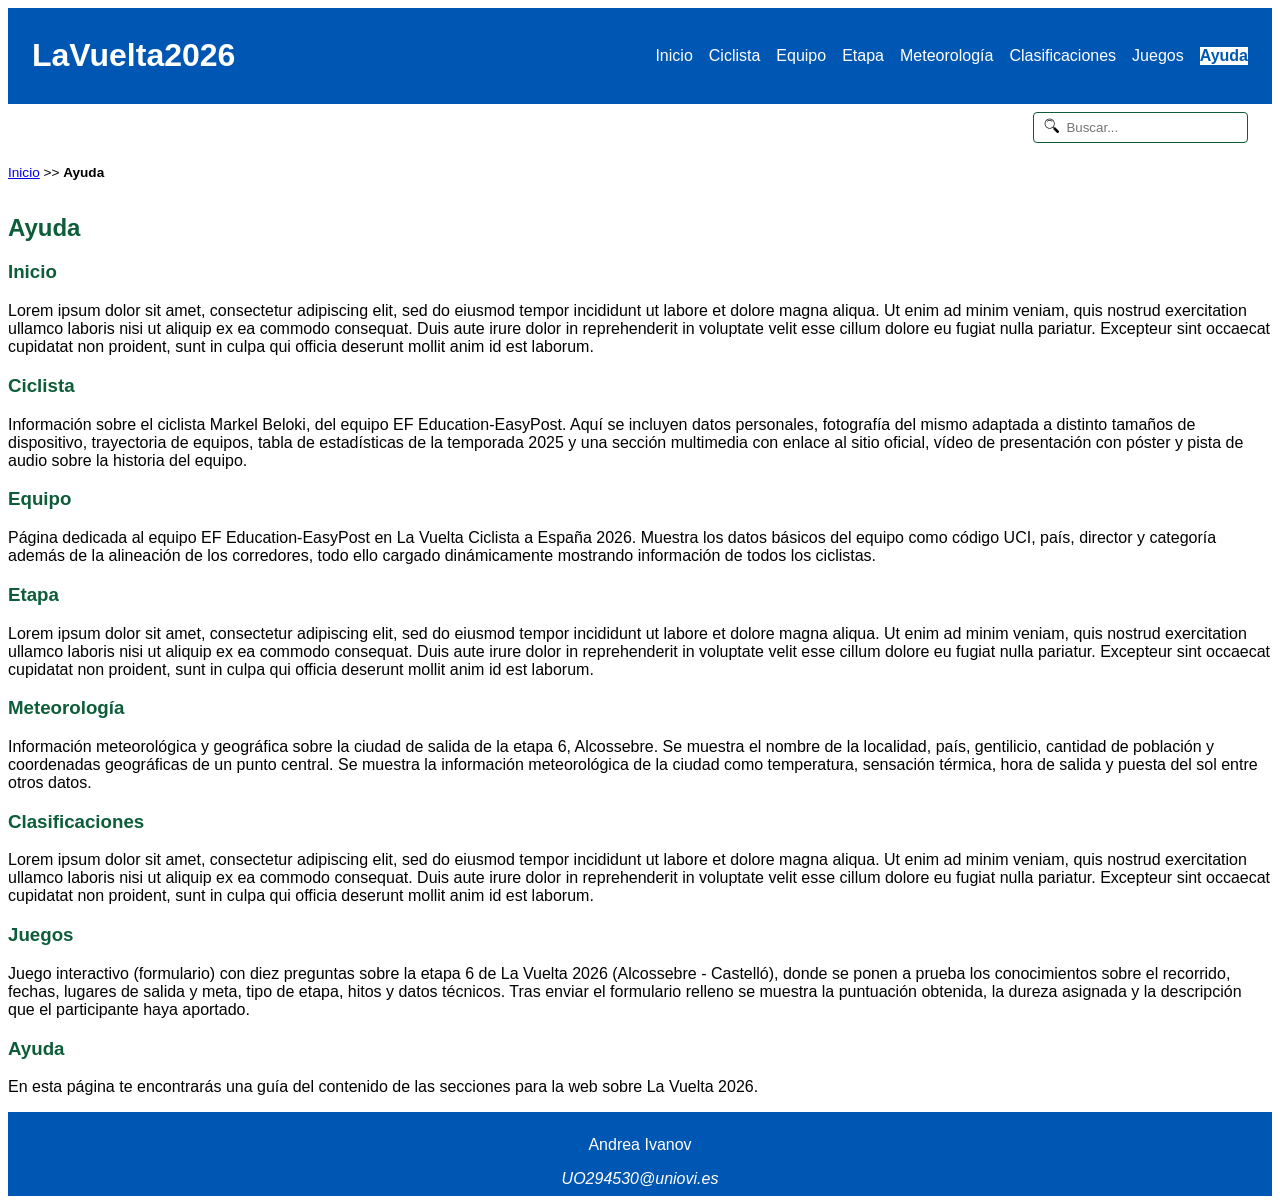
==== commit 8df8fd93: "P10 hasta ejercicio 3 completo" ====
--- a/ayuda.html
+++ b/ayuda.html
@@ -132,7 +132,8 @@
             <p>
                 Información meteorológica y geográfica sobre la ciudad de salida de la etapa 6, Alcossebre. Se muestra
                 el nombre de la localidad, país, gentilicio, cantidad de población y coordenadas geográficas de un punto
-                central.
+                central. Se muestra la información meteorológica de la ciudad como temperatura, sensación térmica, hora
+                de salida y puesta del sol entre otros datos.
             </p>
         </section>
 
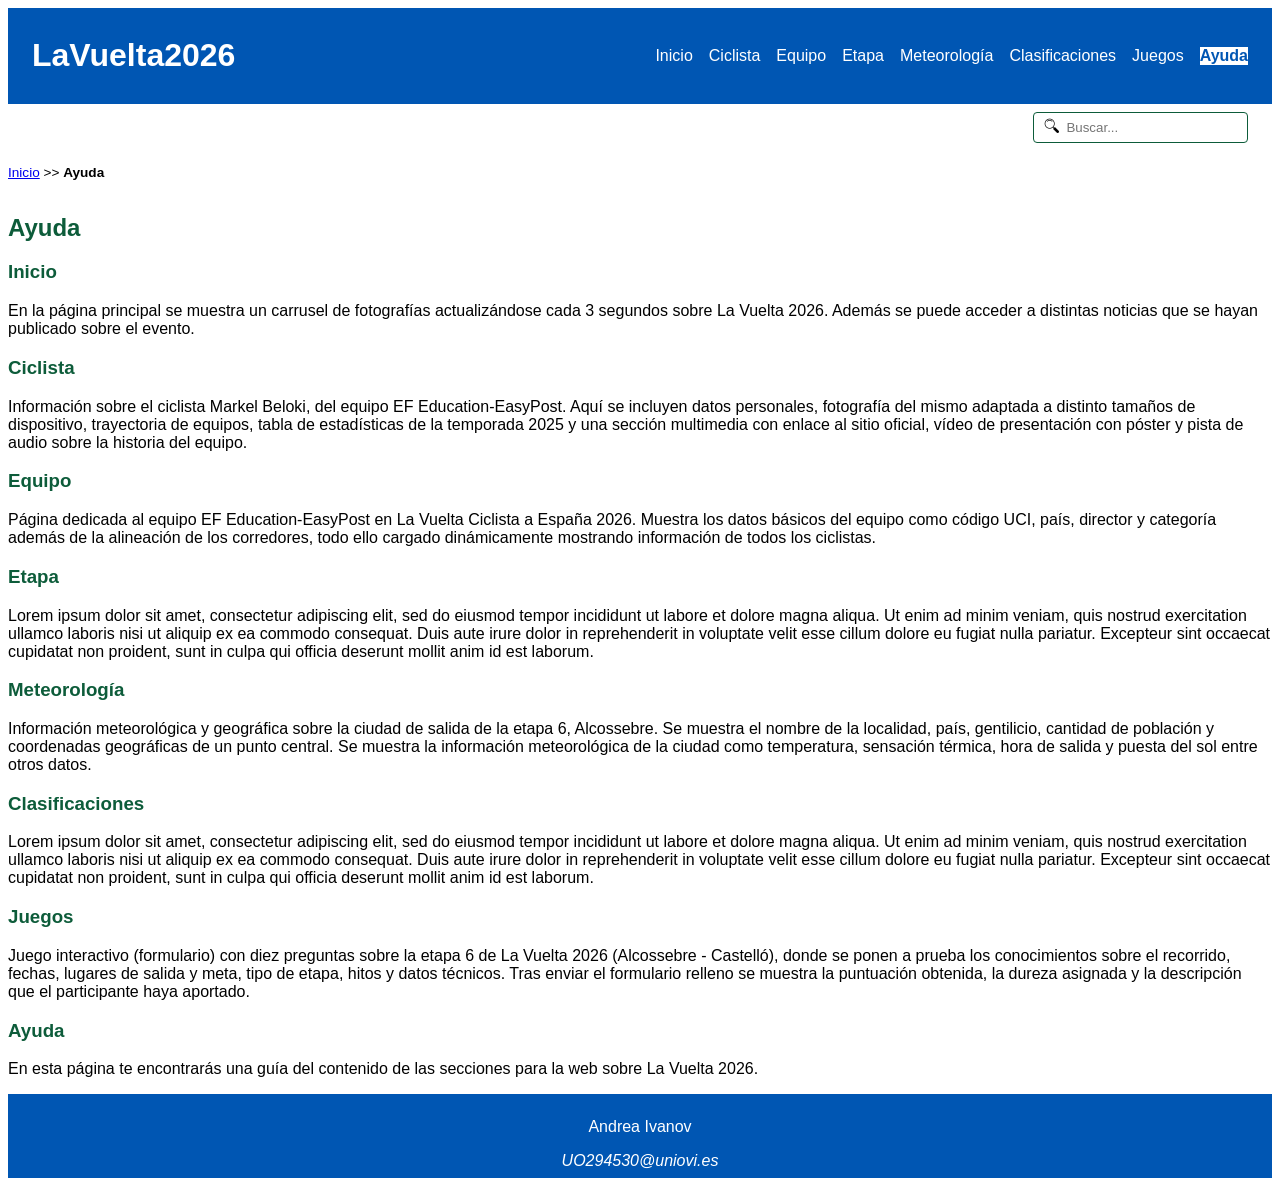
==== commit cf1c1404: "P10 actualizada ayuda" ====
--- a/ayuda.html
+++ b/ayuda.html
@@ -69,14 +69,8 @@
             </h3>
 
             <p>
-                Lorem ipsum dolor sit amet, consectetur adipiscing elit, sed do eiusmod tempor incididunt ut labore et
-                dolore magna aliqua. Ut enim ad minim veniam, quis nostrud exercitation ullamco laboris nisi ut aliquip
-                ex
-                ea commodo consequat. Duis aute irure dolor in reprehenderit in voluptate velit esse cillum dolore eu
-                fugiat
-                nulla pariatur. Excepteur sint occaecat cupidatat non proident, sunt in culpa qui officia deserunt
-                mollit
-                anim id est laborum.
+                En la página principal se muestra un carrusel de fotografías actualizándose cada 3 segundos sobre La
+                Vuelta 2026. Además se puede acceder a distintas noticias que se hayan publicado sobre el evento.
             </p>
 
         </section>
